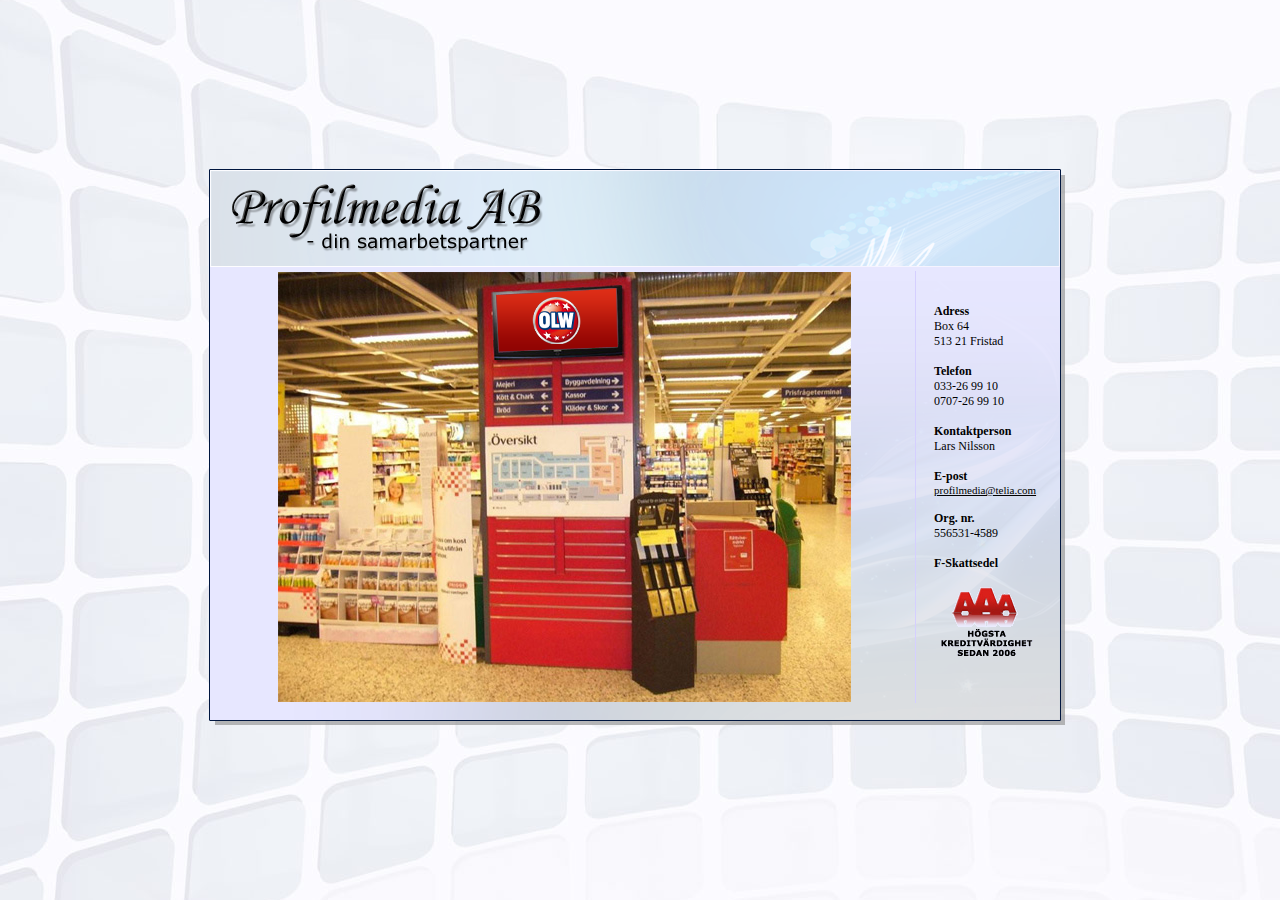
==== index.html @ 80f7306c "Initial commit" ====
﻿<html>
<head>
<title>Profilmedia AB</title>
<meta name="description" content="Profilmedia i Fristad AB" />
<meta name="keywords" content="profilmedia, reklam, obs, bildväxlare, växlare" />
<meta name="copyright" content="2010, Copyright to Profilmedia i Fristad AB" />
<meta http-equiv="Content-Type" content="text/html;charset=utf-8" />
<meta name="SKYPE_TOOLBAR" content="SKYPE_TOOLBAR_PARSER_COMPATIBLE" />

<script language="javascript">

function golink(target)
{
	for (i = 0; i < 10; i++)
	{
		var tmpObj = document.getElementById('s_' + i);
		if (tmpObj != null)
			tmpObj.style.display = 'none';
	}
	var tmpObj = document.getElementById('s_' + target);
	if (tmpObj != null)
		tmpObj.style.display = 'inline';
}

</script>
<style type="text/css">
body
{
	background-image:url('gfx/bg4.jpg');
	background-position:center center;
	background-repeat:no-repeat;
	background-attachment:fixed;
}

div, td
{
	font-size:12px;
	font-family:'ms sans serif', 'sans serif', 'verdana';
}

#divie
{
	position:absolute;
	left:50%;
	top:50%;
	margin-left:-435px;
	margin-top:-285px;
	background-image:url('gfx/main.png');
	width:870px;
	height:570px;
}

a
{
	font-size:11px;
	font-family:'ms sans serif', 'sans serif', 'verdana';
	color:#0a0050;
	text-decoration:underline;
}

.tdLinkOff
{
	background:transparent;
	cursor:pointer;
	color:#0a0050;
	border-right:1px solid #00163f;
}

.tdLinkOn
{
	background:#e1e3ff;
	cursor:pointer;
	color:#0a0050;
	border-right:1px solid #00163f;
}

.tdLinkCurrent
{
	background:#a6acff;
	color:#0a0050;
	border-right:1px solid #00163f;
}

i
{
	font-size:10px;
	font-family:'ms sans serif', 'sans serif', 'verdana';
}
.pimp
{
	border:2px solid #eee;
}
</style>
</head>
<body>
<script type="text/javascript" src="xfade2.js"></script>
<div id="divie">
	<div style="margin-left:3px;margin-top:79px;width:711px;height:26px;border:0px solid red;">
	</div>
	
	<table width="100%" cellspacing="0" height="300" style="margin-top:1px;">
		<tr>
			<td valign="top" style="padding-left:10px;" align="center">

					<img src="gfx/c_cooptv.jpg"/><div id="imageContainer" style="
	            position:absolute;
	            display:inline;
                margin-left:-573px;
	            " 
                        onmouseover="document.getElementById('dscr').style.visibility='visible';" 
                        onmouseout="document.getElementById('dscr').style.visibility='hidden';" />
					
                    <div style="background-image:url('img/c_coop.png?2');background-repeat:no-repeat;position:absolute;width:573px;height:430px;">&nbsp;</div>
		            <div style="background-image:url('img/c_kalles.png');background-repeat:no-repeat;position:absolute;width:573px;height:430px;">&nbsp;</div>
		            <div style="background-image:url('img/c_olw.png');background-repeat:no-repeat;position:absolute;width:573px;height:430px;">&nbsp;</div>
	            </div>

					<div  onmouseover="this.style.visibility='visible';" id="dscr" style="
					filter:alpha(opacity=75);
					opacity:.75;
					background:#fff;
					width:500px;
					height:75px;
					border:1px solid #ccc;
					position:absolute;
					left:50%;
					top:50%;
					margin-left:-325px;
					margin-top:100px;
					visibility:hidden;
					">
                    <div style="padding:10px;font-size:13px;">
                    <b>Butiks-TV 
					COOP Forum Bergvik</b><br /><br />
					Bildmått: 95 x 55 cm

<br/><br /></div></div>


			</td>
			<td width="140" valign="top" style="padding-top:18px;border-left:1px solid #d5cfff;padding-left:18px;">
				<br/>
				<b>Adress</b><br>
				Box 64<br>
				513 21 Fristad<br>
				<br>
				<b>Telefon</b><br>
				033-26 99 10<br>
                0707-26 99 10
				<br>
				<br>
				<b>Kontaktperson</b><br>
				Lars Nilsson<br>
				<br>

				<b>E-post</b><br>
				<a href="mailto:profilmedia@telia.com" style="color:#000000;">profilmedia@telia.com</a><br>
				<br>
				<b>Org. nr.</b><br>
				556531-4589<br>
				<br>
				<b>F-Skattsedel</b>
				<br/><br/>
				<img src="gfx/aaa.gif"-->
			</td>
		</tr>
	</table>
</div>
</body>
</html>
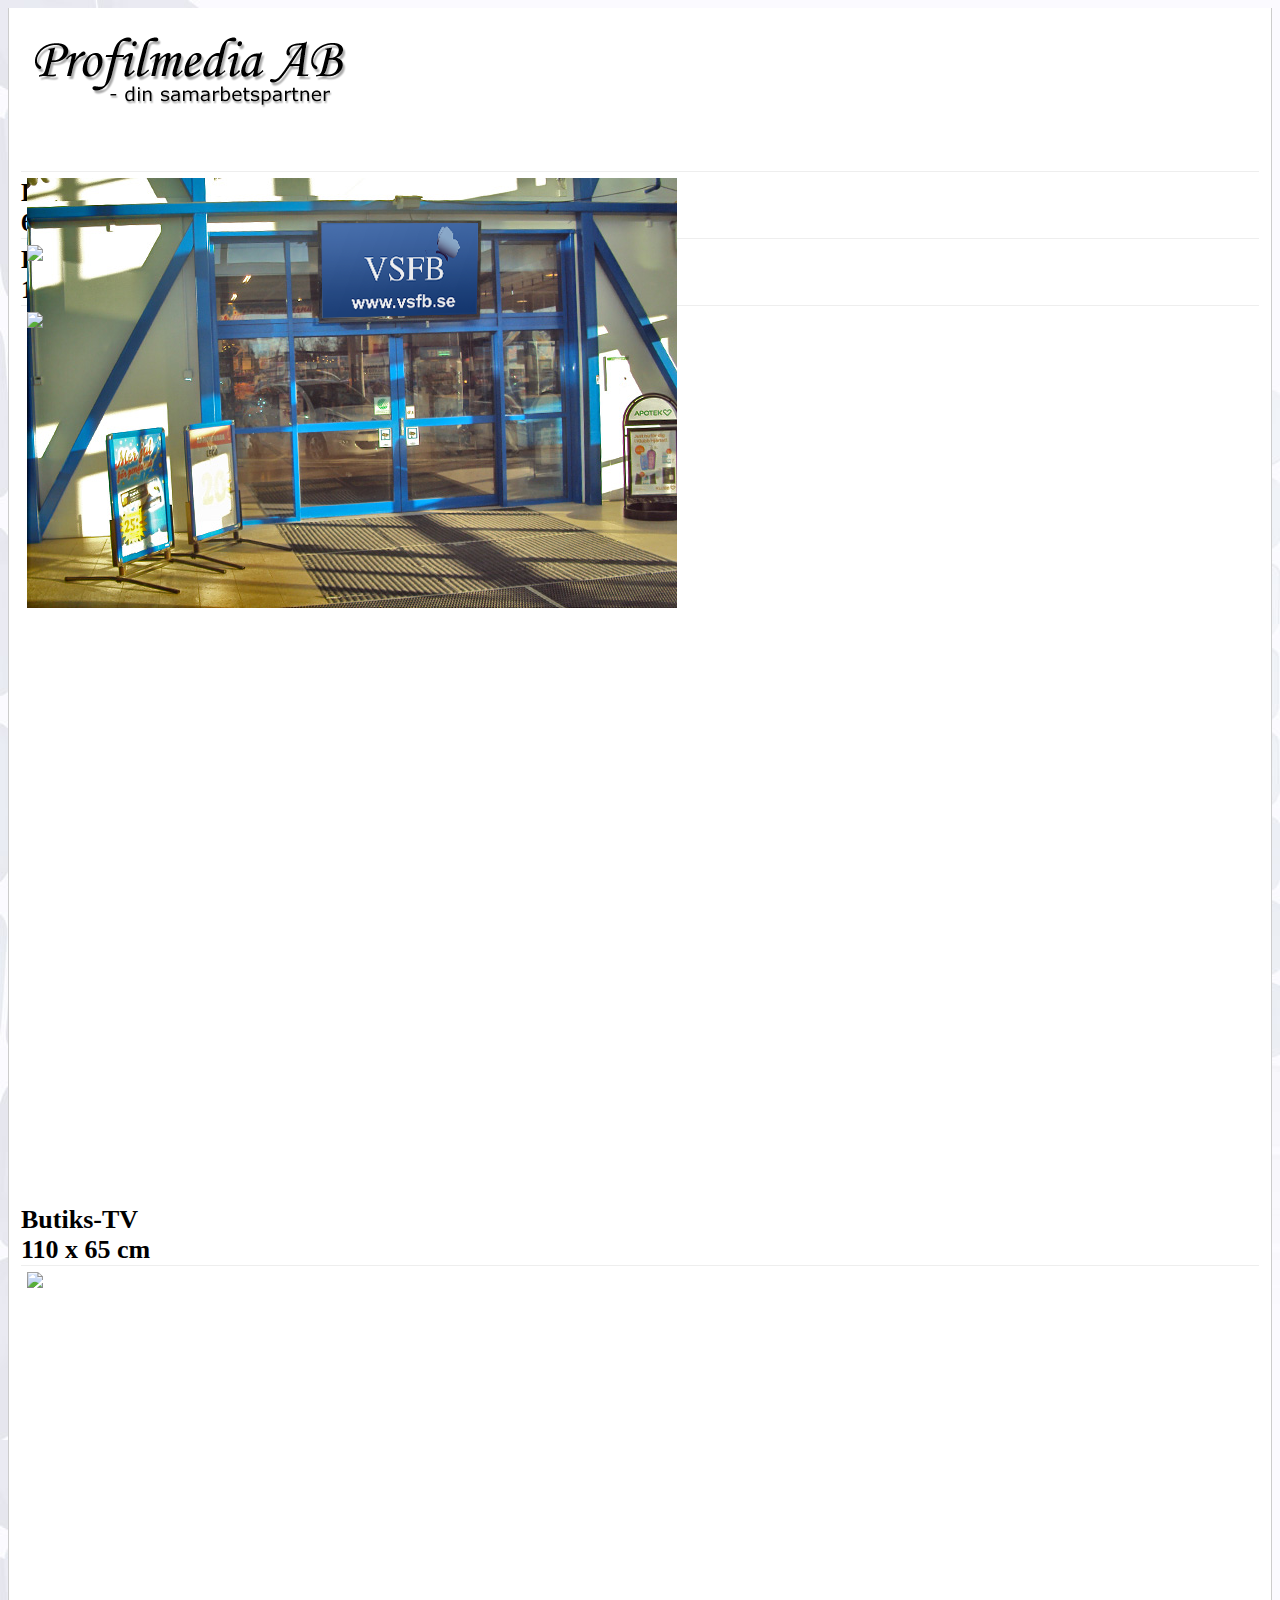
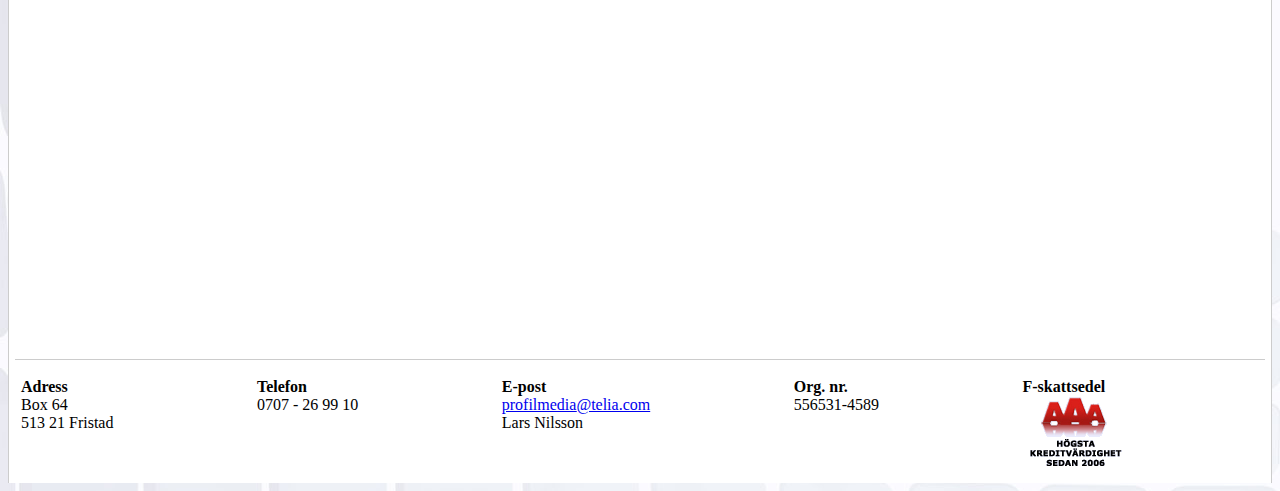
==== commit f6135666: "test" ====
--- a/index.html
+++ b/index.html
@@ -1,170 +1,138 @@
-﻿<html>
+<!DOCTYPE>
+<html>
 <head>
-<title>Profilmedia AB</title>
-<meta name="description" content="Profilmedia i Fristad AB" />
-<meta name="keywords" content="profilmedia, reklam, obs, bildväxlare, växlare" />
-<meta name="copyright" content="2010, Copyright to Profilmedia i Fristad AB" />
-<meta http-equiv="Content-Type" content="text/html;charset=utf-8" />
-<meta name="SKYPE_TOOLBAR" content="SKYPE_TOOLBAR_PARSER_COMPATIBLE" />
+	<title>Citygross.tv</title>
+	<meta http-equiv="Content-type" content="text/html; charset=utf-8" />
+	<script src="https://ajax.googleapis.com/ajax/libs/jquery/2.2.2/jquery.min.js"></script>
+	<script type="text/javascript" src="js/fade.js"></script>
 
-<script language="javascript">
+	<!-- Latest compiled and minified CSS -->
+	<link rel="stylesheet" href="https://maxcdn.bootstrapcdn.com/bootstrap/3.3.6/css/bootstrap.min.css" integrity="sha384-1q8mTJOASx8j1Au+a5WDVnPi2lkFfwwEAa8hDDdjZlpLegxhjVME1fgjWPGmkzs7" crossorigin="anonymous">
 
-function golink(target)
-{
-	for (i = 0; i < 10; i++)
-	{
-		var tmpObj = document.getElementById('s_' + i);
-		if (tmpObj != null)
-			tmpObj.style.display = 'none';
-	}
-	var tmpObj = document.getElementById('s_' + target);
-	if (tmpObj != null)
-		tmpObj.style.display = 'inline';
-}
+	<!-- Optional theme -->
+	<link rel="stylesheet" href="https://maxcdn.bootstrapcdn.com/bootstrap/3.3.6/css/bootstrap-theme.min.css" integrity="sha384-fLW2N01lMqjakBkx3l/M9EahuwpSfeNvV63J5ezn3uZzapT0u7EYsXMjQV+0En5r" crossorigin="anonymous">
 
-</script>
-<style type="text/css">
-body
-{
-	background-image:url('gfx/bg4.jpg');
-	background-position:center center;
-	background-repeat:no-repeat;
-	background-attachment:fixed;
-}
+	<!-- Latest compiled and minified JavaScript -->
+	<script src="https://maxcdn.bootstrapcdn.com/bootstrap/3.3.6/js/bootstrap.min.js" integrity="sha384-0mSbJDEHialfmuBBQP6A4Qrprq5OVfW37PRR3j5ELqxss1yVqOtnepnHVP9aJ7xS" crossorigin="anonymous"></script>
 
-div, td
-{
-	font-size:12px;
-	font-family:'ms sans serif', 'sans serif', 'verdana';
-}
-
-#divie
-{
-	position:absolute;
-	left:50%;
-	top:50%;
-	margin-left:-435px;
-	margin-top:-285px;
-	background-image:url('gfx/main.png');
-	width:870px;
-	height:570px;
-}
-
-a
-{
-	font-size:11px;
-	font-family:'ms sans serif', 'sans serif', 'verdana';
-	color:#0a0050;
-	text-decoration:underline;
-}
-
-.tdLinkOff
-{
-	background:transparent;
-	cursor:pointer;
-	color:#0a0050;
-	border-right:1px solid #00163f;
-}
-
-.tdLinkOn
-{
-	background:#e1e3ff;
-	cursor:pointer;
-	color:#0a0050;
-	border-right:1px solid #00163f;
-}
-
-.tdLinkCurrent
-{
-	background:#a6acff;
-	color:#0a0050;
-	border-right:1px solid #00163f;
-}
-
-i
-{
-	font-size:10px;
-	font-family:'ms sans serif', 'sans serif', 'verdana';
-}
-.pimp
-{
-	border:2px solid #eee;
-}
-</style>
+	<link rel="stylesheet" href="css/style.css">
 </head>
 <body>
-<script type="text/javascript" src="xfade2.js"></script>
-<div id="divie">
-	<div style="margin-left:3px;margin-top:79px;width:711px;height:26px;border:0px solid red;">
-	</div>
-	
-	<table width="100%" cellspacing="0" height="300" style="margin-top:1px;">
-		<tr>
-			<td valign="top" style="padding-left:10px;" align="center">
 
-					<img src="gfx/c_cooptv.jpg"/><div id="imageContainer" style="
-	            position:absolute;
-	            display:inline;
-                margin-left:-573px;
-	            " 
-                        onmouseover="document.getElementById('dscr').style.visibility='visible';" 
-                        onmouseout="document.getElementById('dscr').style.visibility='hidden';" />
-					
-                    <div style="background-image:url('img/c_coop.png?2');background-repeat:no-repeat;position:absolute;width:573px;height:430px;">&nbsp;</div>
-		            <div style="background-image:url('img/c_kalles.png');background-repeat:no-repeat;position:absolute;width:573px;height:430px;">&nbsp;</div>
-		            <div style="background-image:url('img/c_olw.png');background-repeat:no-repeat;position:absolute;width:573px;height:430px;">&nbsp;</div>
-	            </div>
+<div class="container">
+	<div class="content">
+		<div class="header">
+			<img src="img/top-logo.png">
+		</div>
+		<div class="stores">
 
-					<div  onmouseover="this.style.visibility='visible';" id="dscr" style="
-					filter:alpha(opacity=75);
-					opacity:.75;
-					background:#fff;
-					width:500px;
-					height:75px;
-					border:1px solid #ccc;
-					position:absolute;
-					left:50%;
-					top:50%;
-					margin-left:-325px;
-					margin-top:100px;
-					visibility:hidden;
-					">
-                    <div style="padding:10px;font-size:13px;">
-                    <b>Butiks-TV 
-					COOP Forum Bergvik</b><br /><br />
-					Bildmått: 95 x 55 cm
-
-<br/><br /></div></div>
+		    <div class="tab-content">
+		        <div class="tab-pane fade in active" id="Boras">
+		        	<div class="store-header">
+		        		<br/>
+		        	</div>
+		        	<div class="store-content">
+			        	<img src="img/boras/tv.jpg" style="position:absolute;"
+			        	/><div class="imageContainer" style="
+						position:absolute;
+						display:inline;
+						">
+							<div class="store-img" style="background-image:url('img/boras/vsfb.png?2');background-repeat:no-repeat;position:absolute;width:650px;height:430px;">&nbsp;</div>
+							<div class="store-img" style="background-image:url('img/boras/carlsberg.png');background-repeat:no-repeat;position:absolute;width:650px;height:430px;">&nbsp;</div>
+							<div class="store-img" style="background-image:url('img/boras/citygross.png');background-repeat:no-repeat;position:absolute;width:650px;height:430px;">&nbsp;</div>
+						</div>
+					</div>
+				</div>
 
 
-			</td>
-			<td width="140" valign="top" style="padding-top:18px;border-left:1px solid #d5cfff;padding-left:18px;">
-				<br/>
+		        <div class="tab-pane fade" id="Uddevalla">
+		        	<div class="store-header">
+		        		Butiks-TV<br>
+		        		65 x 110 cm
+		        	</div>
+		        	<div class="store-content">
+			        	<img src="img/uddevalla/tv.jpg" style="position:absolute;"
+			        	/><div class="imageContainer" style="
+						position:absolute;
+						display:inline;
+						">
+							<div class="store-img" style="background-image:url('img/uddevalla/carlsberg.png');background-repeat:no-repeat;position:absolute;width:650px;height:430px;">&nbsp;</div>
+							<div class="store-img" style="background-image:url('img/uddevalla/vsfb.png?2');background-repeat:no-repeat;position:absolute;width:650px;height:430px;">&nbsp;</div>
+							<div class="store-img" style="background-image:url('img/uddevalla/citygross.png');background-repeat:no-repeat;position:absolute;width:650px;height:430px;">&nbsp;</div>
+						</div>
+		        	</div>
+		        </div>
+
+
+		        <div class="tab-pane fade" id="Ytterby" style="height:960px;">
+		        	<div class="store-header">
+		        		Butiks-TV<br>
+		        		110 x 65 cm
+		        	</div>
+		        	<div class="store-content">
+			        	<img src="img/ytterby/tv.jpg" style="position:absolute;"
+			        	/><div class="imageContainer" style="
+						position:absolute;
+						display:inline;
+						">
+							<div class="store-img" style="background-image:url('img/ytterby/vsfb.png?3');background-repeat:no-repeat;position:absolute;width:650px;height:866px;">&nbsp;</div>
+							<div class="store-img" style="background-image:url('img/ytterby/carlsberg.png?3');background-repeat:no-repeat;position:absolute;width:650px;height:866px;">&nbsp;</div>
+							<div class="store-img" style="background-image:url('img/ytterby/citygross.png?3');background-repeat:no-repeat;position:absolute;width:650px;height:866px;">&nbsp;</div>
+						</div>
+					</div>
+		        </div>
+
+
+		        <div class="tab-pane fade" id="Skara" style="height:748px;">
+		        	<div class="store-header">
+		        		Butiks-TV<br>
+		        		110 x 65 cm
+		        	</div>
+		        	<div class="store-content">
+			        	<img src="img/skara/tv.jpg" style="position:absolute;"
+			        	/><div class="imageContainer" style="
+						position:absolute;
+						display:inline;
+						">
+							<div class="store-img" style="background-image:url('img/skara/vsfb.png?2');background-repeat:no-repeat;position:absolute;width:650px;height:648px;">&nbsp;</div>
+							<div class="store-img" style="background-image:url('img/skara/carlsberg.png');background-repeat:no-repeat;position:absolute;width:650px;height:648px;">&nbsp;</div>
+							<div class="store-img" style="background-image:url('img/skara/citygross.png');background-repeat:no-repeat;position:absolute;width:650px;height:648px;">&nbsp;</div>
+						</div>
+					</div>
+					<div class="clearfix"></div>
+		        </div>
+		    </div>
+		</div>
+		<div class="footer space-around">
+			<div>
 				<b>Adress</b><br>
 				Box 64<br>
-				513 21 Fristad<br>
-				<br>
+				513 21 Fristad
+			</div>
+
+			<div>
 				<b>Telefon</b><br>
-				033-26 99 10<br>
-                0707-26 99 10
-				<br>
-				<br>
-				<b>Kontaktperson</b><br>
-				Lars Nilsson<br>
-				<br>
+				0707 - 26 99 10
+			</div>
 
+			<div>
 				<b>E-post</b><br>
-				<a href="mailto:profilmedia@telia.com" style="color:#000000;">profilmedia@telia.com</a><br>
-				<br>
+				<a href='javascript:void(0);' onClick="mmm();">profilmedia<script>document.write('@')</script>telia.com</a>
+				<br>Lars Nilsson
+			</div>
+
+			<div>
 				<b>Org. nr.</b><br>
-				556531-4589<br>
-				<br>
-				<b>F-Skattsedel</b>
-				<br/><br/>
-				<img src="gfx/aaa.gif"-->
-			</td>
-		</tr>
-	</table>
+				556531-4589
+			</div>
+
+			<div>
+				<b>F-skattsedel</b><br>
+				<img src="img/aaa.gif">
+			</div>
+		</div>
+	</div>
 </div>
+
 </body>
 </html>--- a/css/style.css
+++ b/css/style.css
@@ -0,0 +1,94 @@
+body {
+	background-image:url('../img/bg.jpg');
+	overflow: scroll;
+}
+
+.container {
+    display: table;
+    width:100%;
+	min-height:100%;
+}
+
+.content {
+	padding:6px;
+	border-color:#ccc;
+	border-width:0px 1px 0px 1px;
+	border-style:solid;
+	width:690px;
+	min-height:100%;
+	background:#fff;
+    display: table-cell;
+    vertical-align: top;
+    align:center;
+}
+
+.header {
+	padding:12px;
+}
+
+.tab-content {
+	padding:6px;
+	min-height:530px;
+}
+
+.imageContainer div {
+	display:none;
+	position:absolute;
+}
+
+.stores {
+	margin-top:12px;
+}
+
+.store-header {
+	border-bottom:1px solid #eee;
+	font-size:26px;
+	background:#fff;
+	color:#000;
+	font-weight:bold;
+}
+
+.store-content {
+	width:460px;
+	margin-left:6px;
+	margin-top:6px;
+}
+
+
+.space-around {
+	display: flex;
+	display: -webkit-box;
+	display: -moz-box;
+
+	justify-content:space-around;
+	-webkit-justify-content:space-around;
+	-moz-justify-content:space-around;
+	-ms-justify-content:space-around;
+
+  	flex-wrap:nowrap;
+	-webkit-flex-wrap:nowrap;
+	-moz-flex-wrap:nowrap;
+	-ms-flex-wrap:nowrap;
+}
+
+.footer {
+	border-top:1px solid #ccc;
+	padding-top:12px;
+}
+
+.footer > div {
+	padding:6px;
+	-webkit-box-flex: 1;
+    -moz-box-flex: 1;
+    box-flex: 1;
+
+    -webkit-flex: 1 1 auto;
+    -moz-flex: 1 1 auto;
+    flex: 1 1 auto; 
+}
+
+.clearfix {
+  overflow: auto;
+  zoom: 1;
+  clear:both;
+}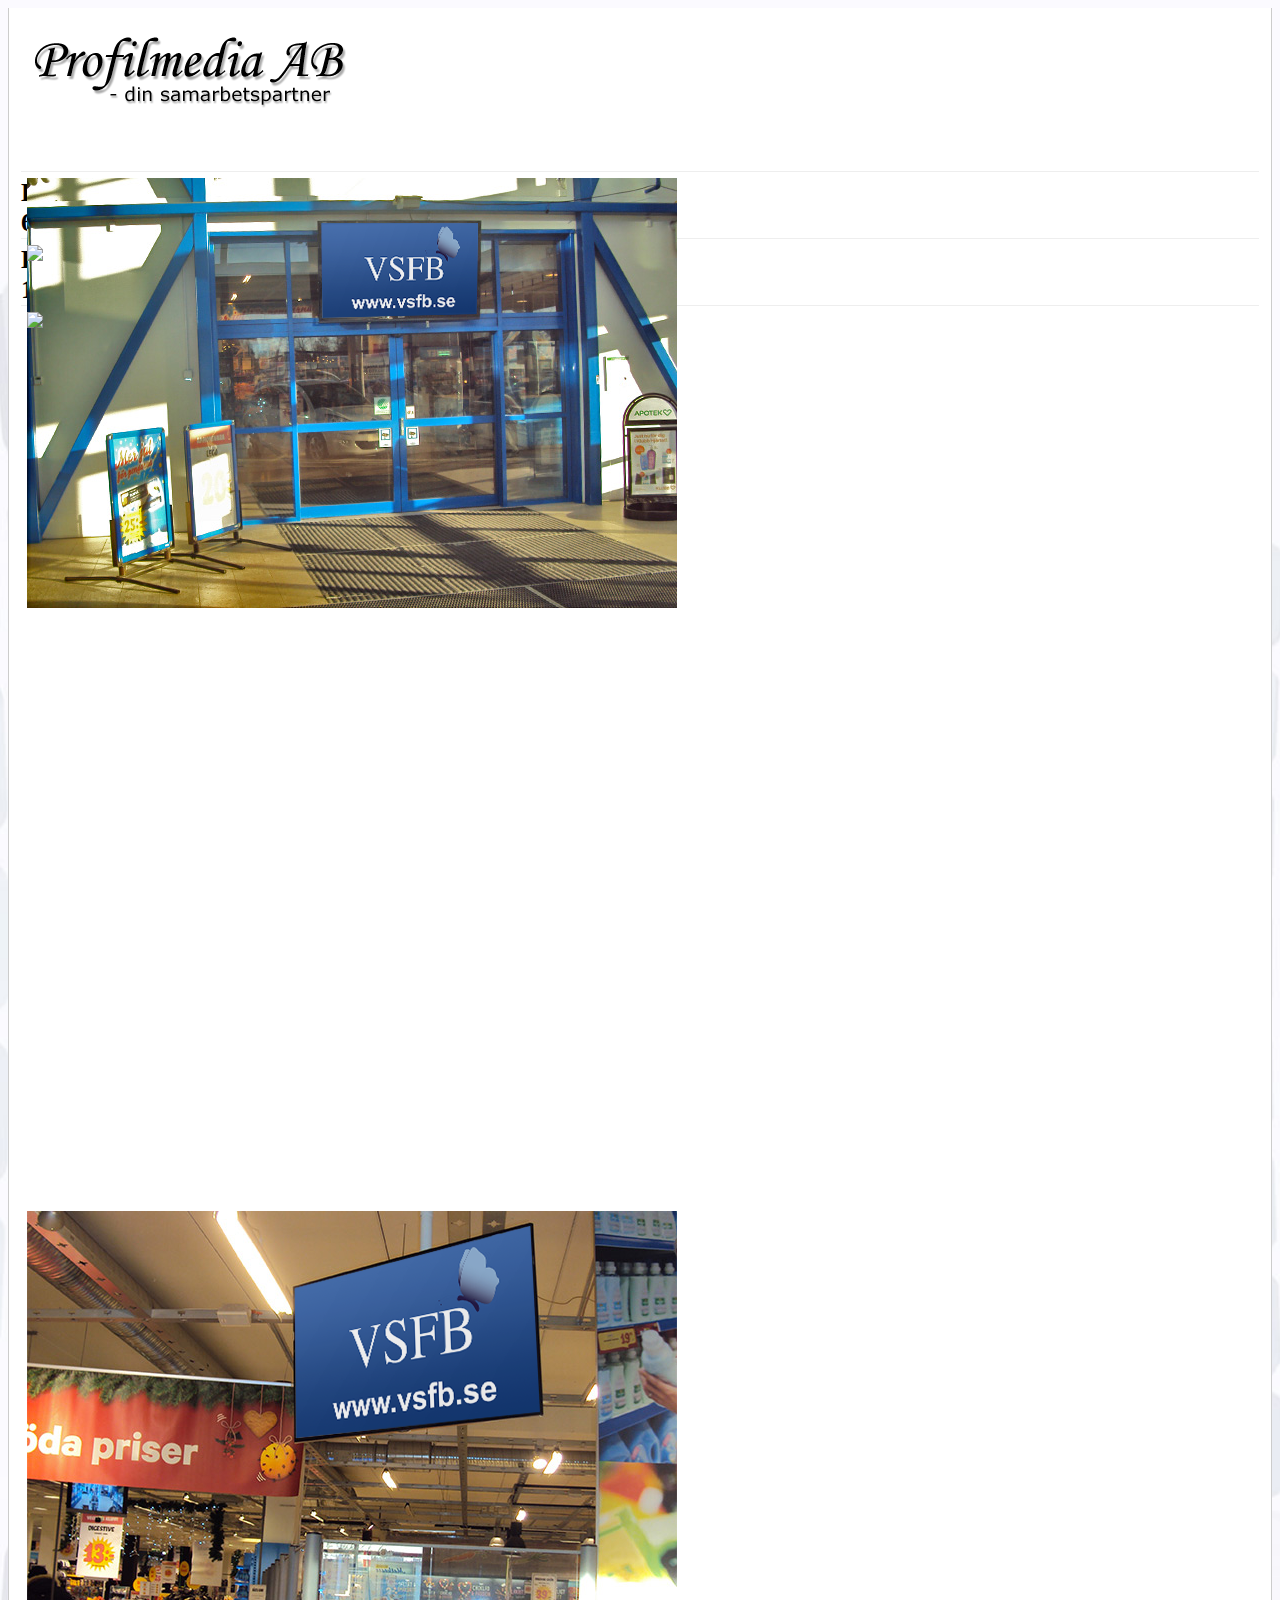
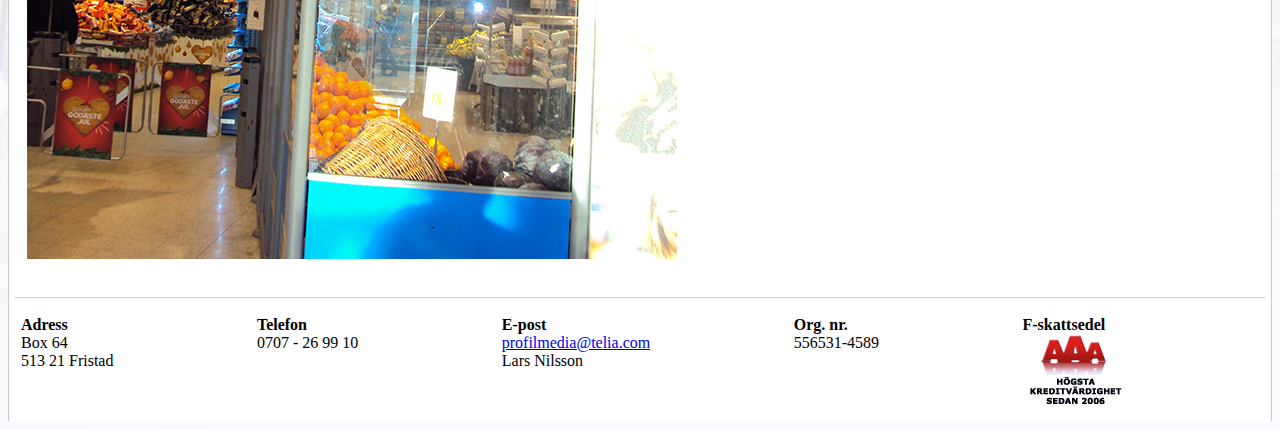
==== commit 44d06cc8: "skara" ====
--- a/index.html
+++ b/index.html
@@ -1,7 +1,7 @@
 <!DOCTYPE>
 <html>
 <head>
-	<title>Citygross.tv</title>
+	<title>profilmedia.se</title>
 	<meta http-equiv="Content-type" content="text/html; charset=utf-8" />
 	<script src="https://ajax.googleapis.com/ajax/libs/jquery/2.2.2/jquery.min.js"></script>
 	<script type="text/javascript" src="js/fade.js"></script>
@@ -27,7 +27,7 @@
 		<div class="stores">
 
 		    <div class="tab-content">
-		        <div class="tab-pane fade in active" id="Boras">
+		        <div class="tab-pane fade" id="Boras">
 		        	<div class="store-header">
 		        		<br/>
 		        	</div>
@@ -83,11 +83,13 @@
 		        </div>
 
 
-		        <div class="tab-pane fade" id="Skara" style="height:748px;">
+		        <div class="tab-pane fade in active" id="Skara" style="height:680px;">
+		        	<!--
 		        	<div class="store-header">
 		        		Butiks-TV<br>
 		        		110 x 65 cm
 		        	</div>
+		        -->
 		        	<div class="store-content">
 			        	<img src="img/skara/tv.jpg" style="position:absolute;"
 			        	/><div class="imageContainer" style="
--- a/css/style.css
+++ b/css/style.css
@@ -1,6 +1,8 @@
 body {
 	background-image:url('../img/bg.jpg');
-	overflow: scroll;
+	overflow: scroll;	
+	background-size:cover;
+	background-position: center center;
 }
 
 .container {
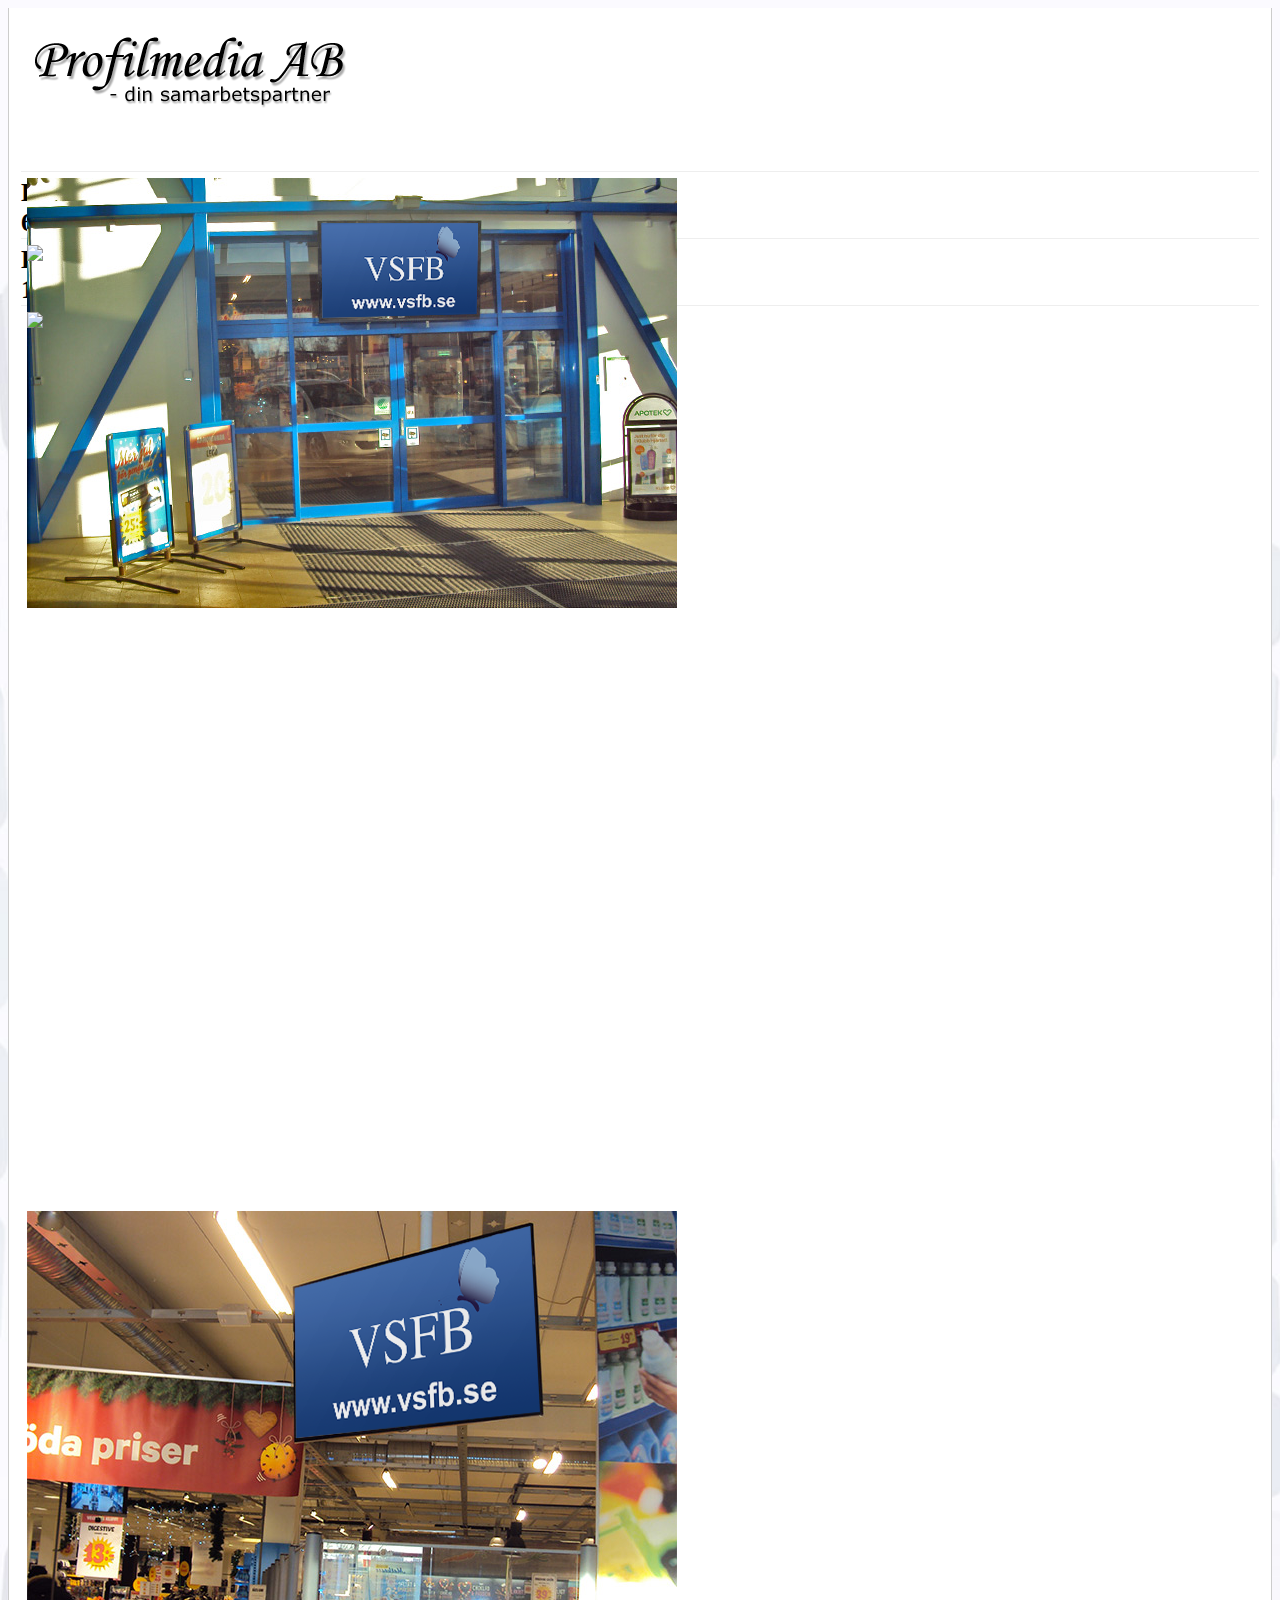
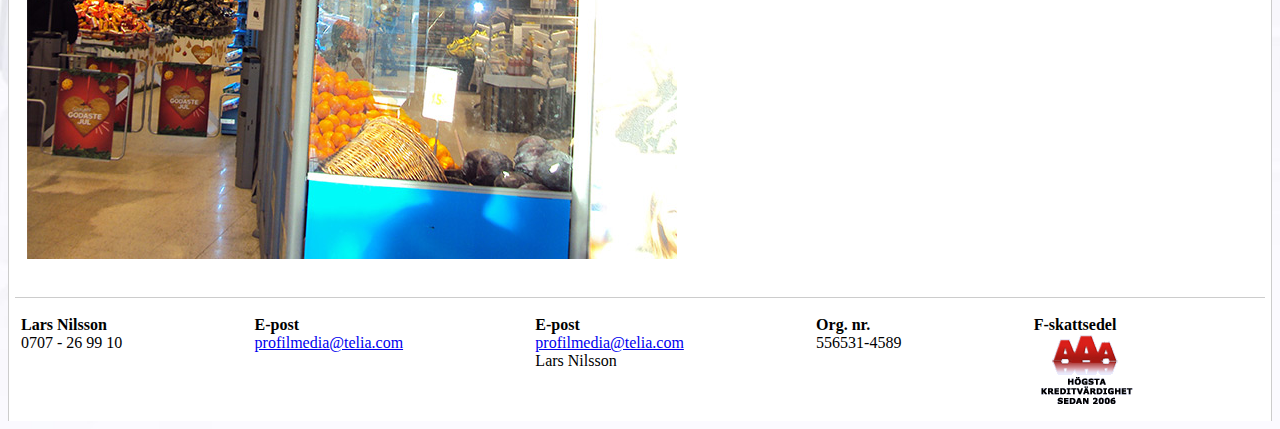
==== commit f2c78578: "-Address" ====
--- a/index.html
+++ b/index.html
@@ -107,14 +107,14 @@
 		</div>
 		<div class="footer space-around">
 			<div>
-				<b>Adress</b><br>
-				Box 64<br>
-				513 21 Fristad
+				<b>Lars Nilsson</b><br>
+				0707 - 26 99 10
 			</div>
 
 			<div>
-				<b>Telefon</b><br>
-				0707 - 26 99 10
+				<b>E-post</b><br>
+				<a href='javascript:void(0);' onClick="mmm();">profilmedia<script>document.write('@')</script>telia.com</a>
+				<!--<br>Lars Nilsson-->
 			</div>
 
 			<div>
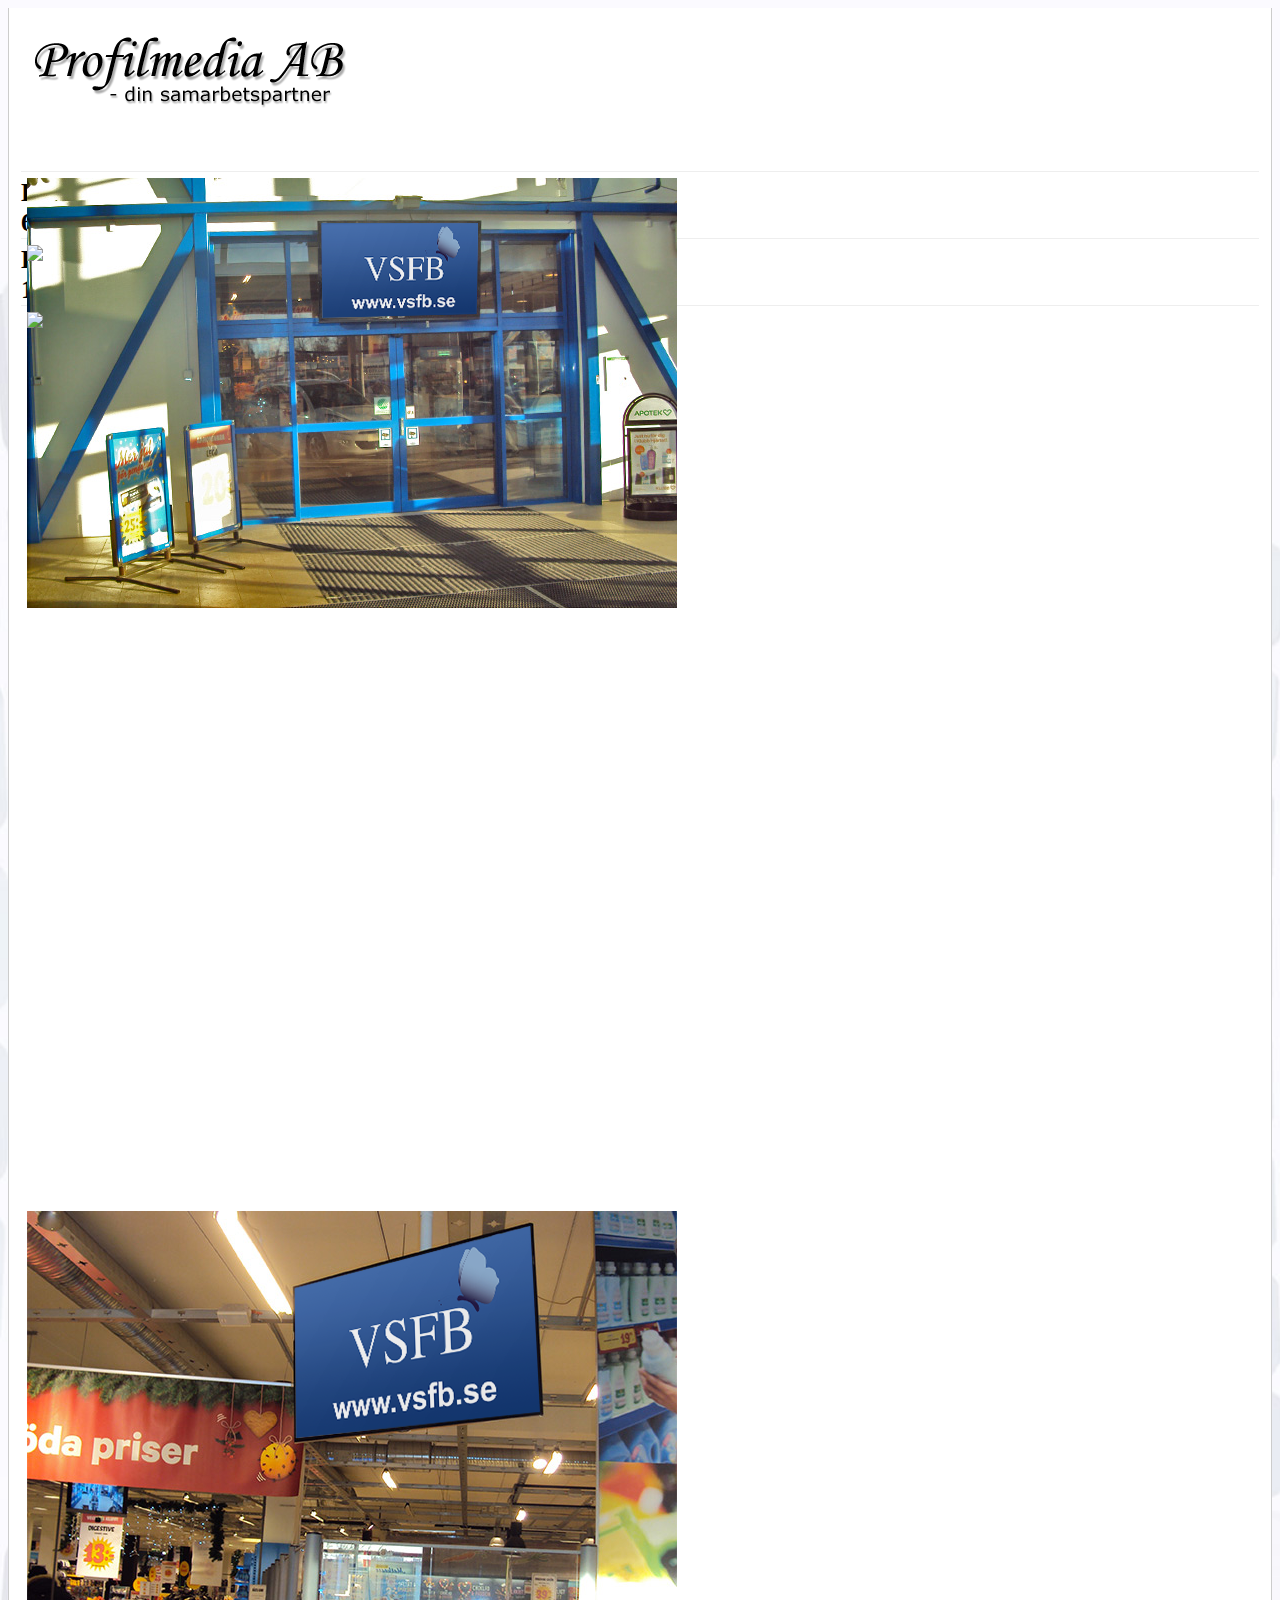
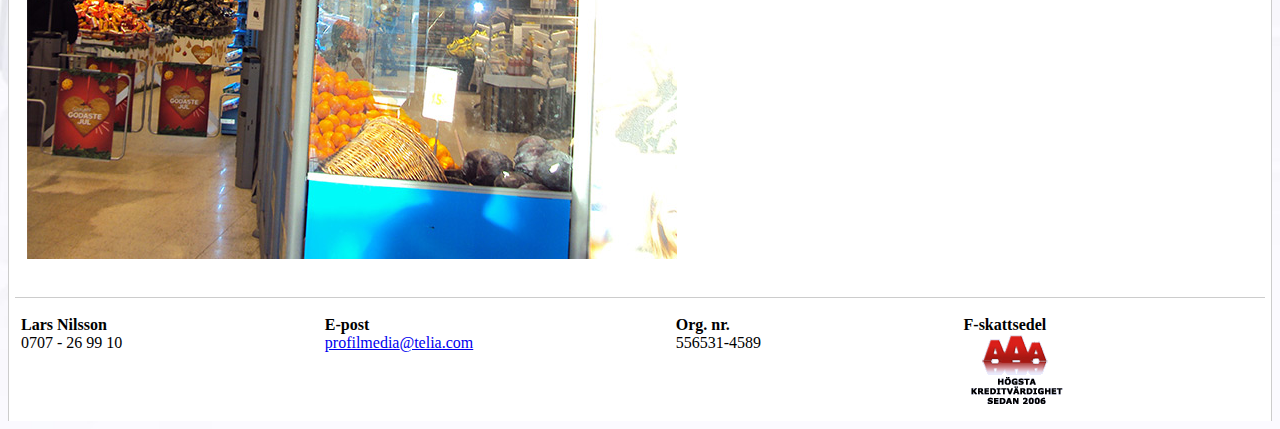
==== commit c6ca9c6a: "-mail" ====
--- a/index.html
+++ b/index.html
@@ -118,12 +118,6 @@
 			</div>
 
 			<div>
-				<b>E-post</b><br>
-				<a href='javascript:void(0);' onClick="mmm();">profilmedia<script>document.write('@')</script>telia.com</a>
-				<br>Lars Nilsson
-			</div>
-
-			<div>
 				<b>Org. nr.</b><br>
 				556531-4589
 			</div>
